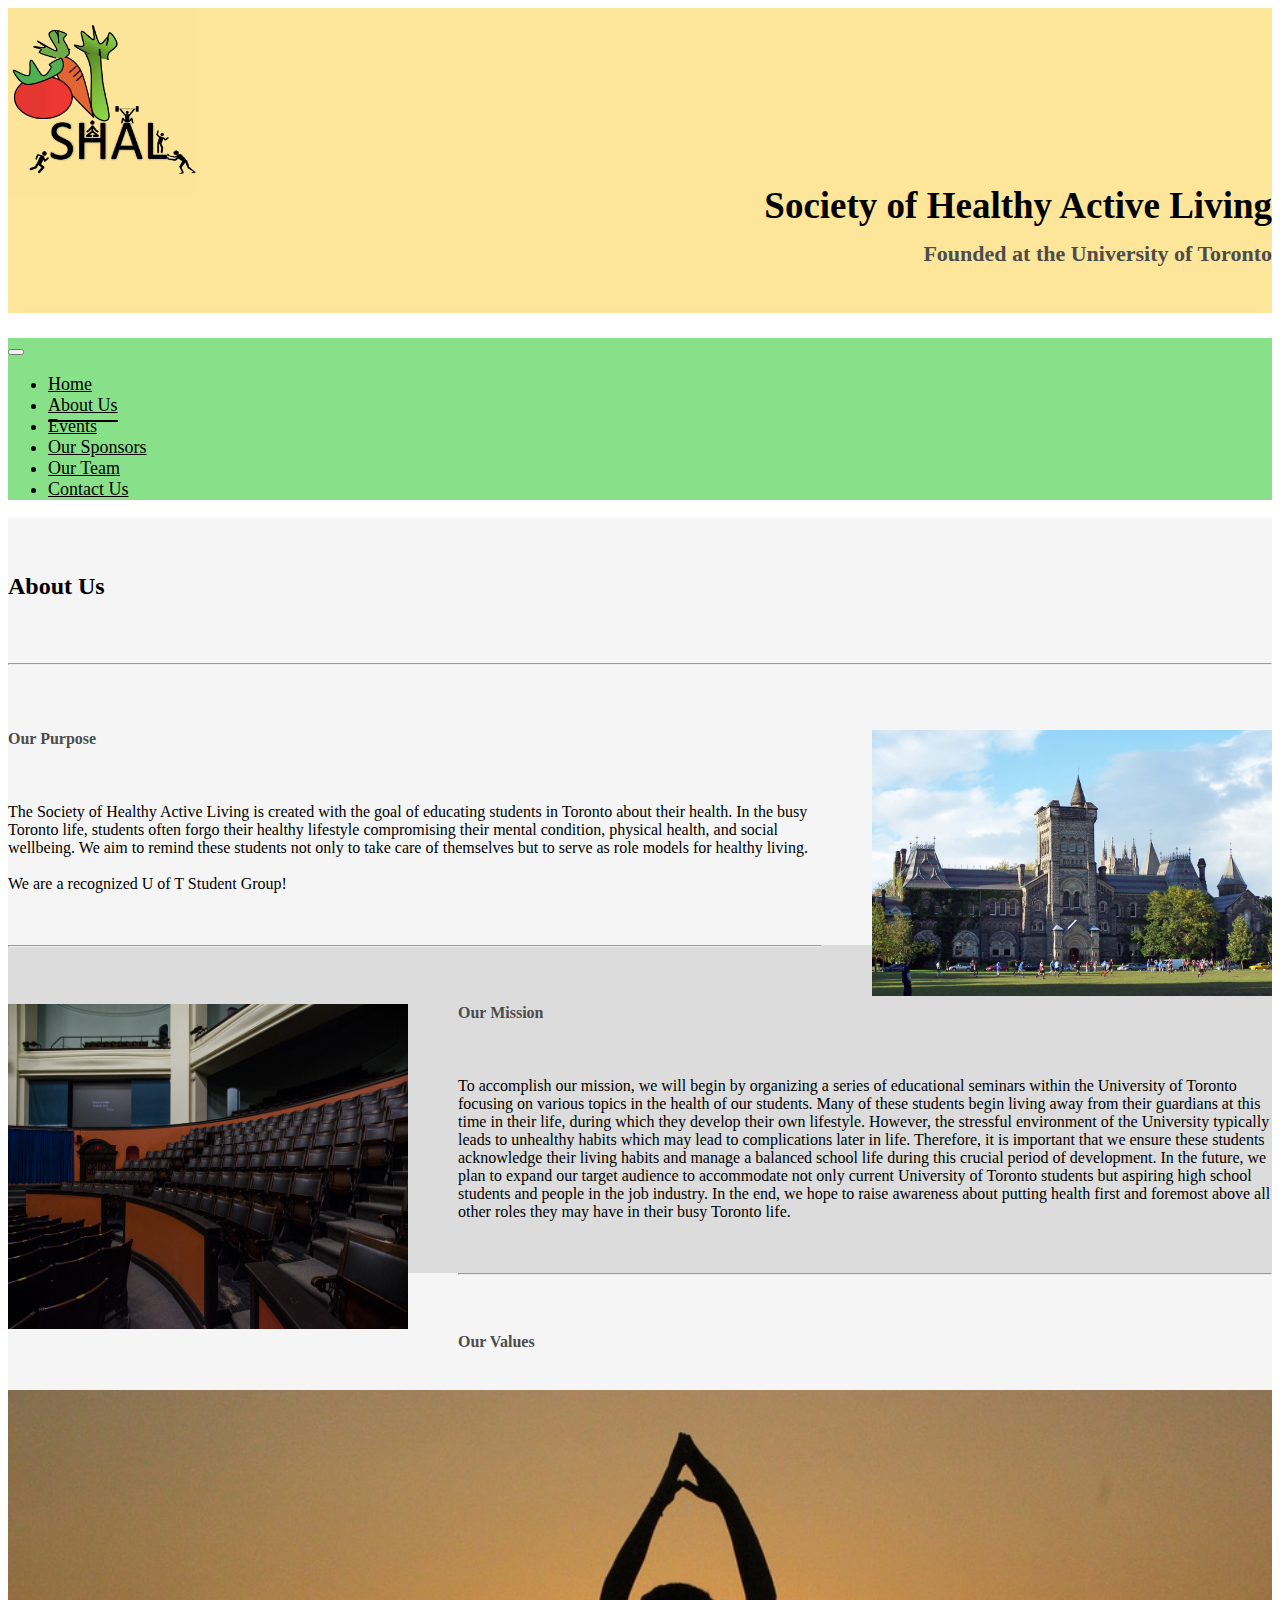
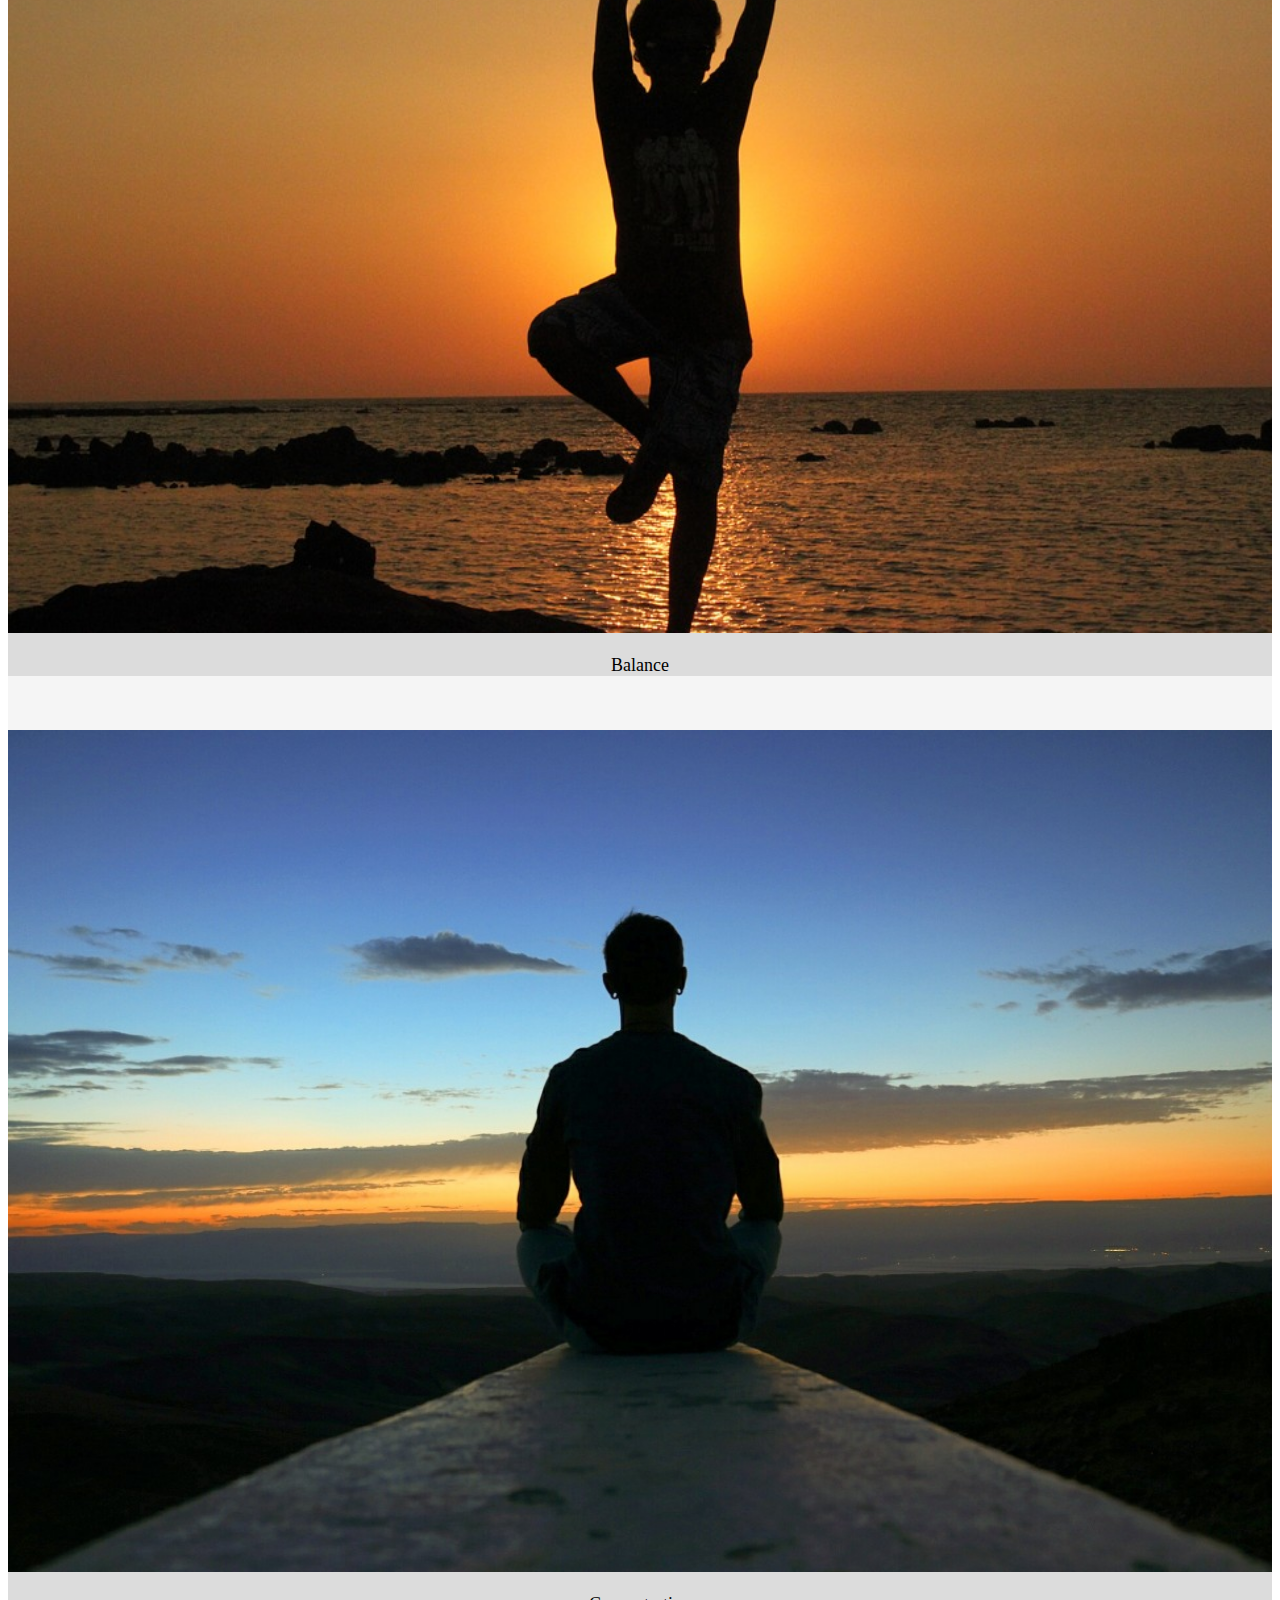
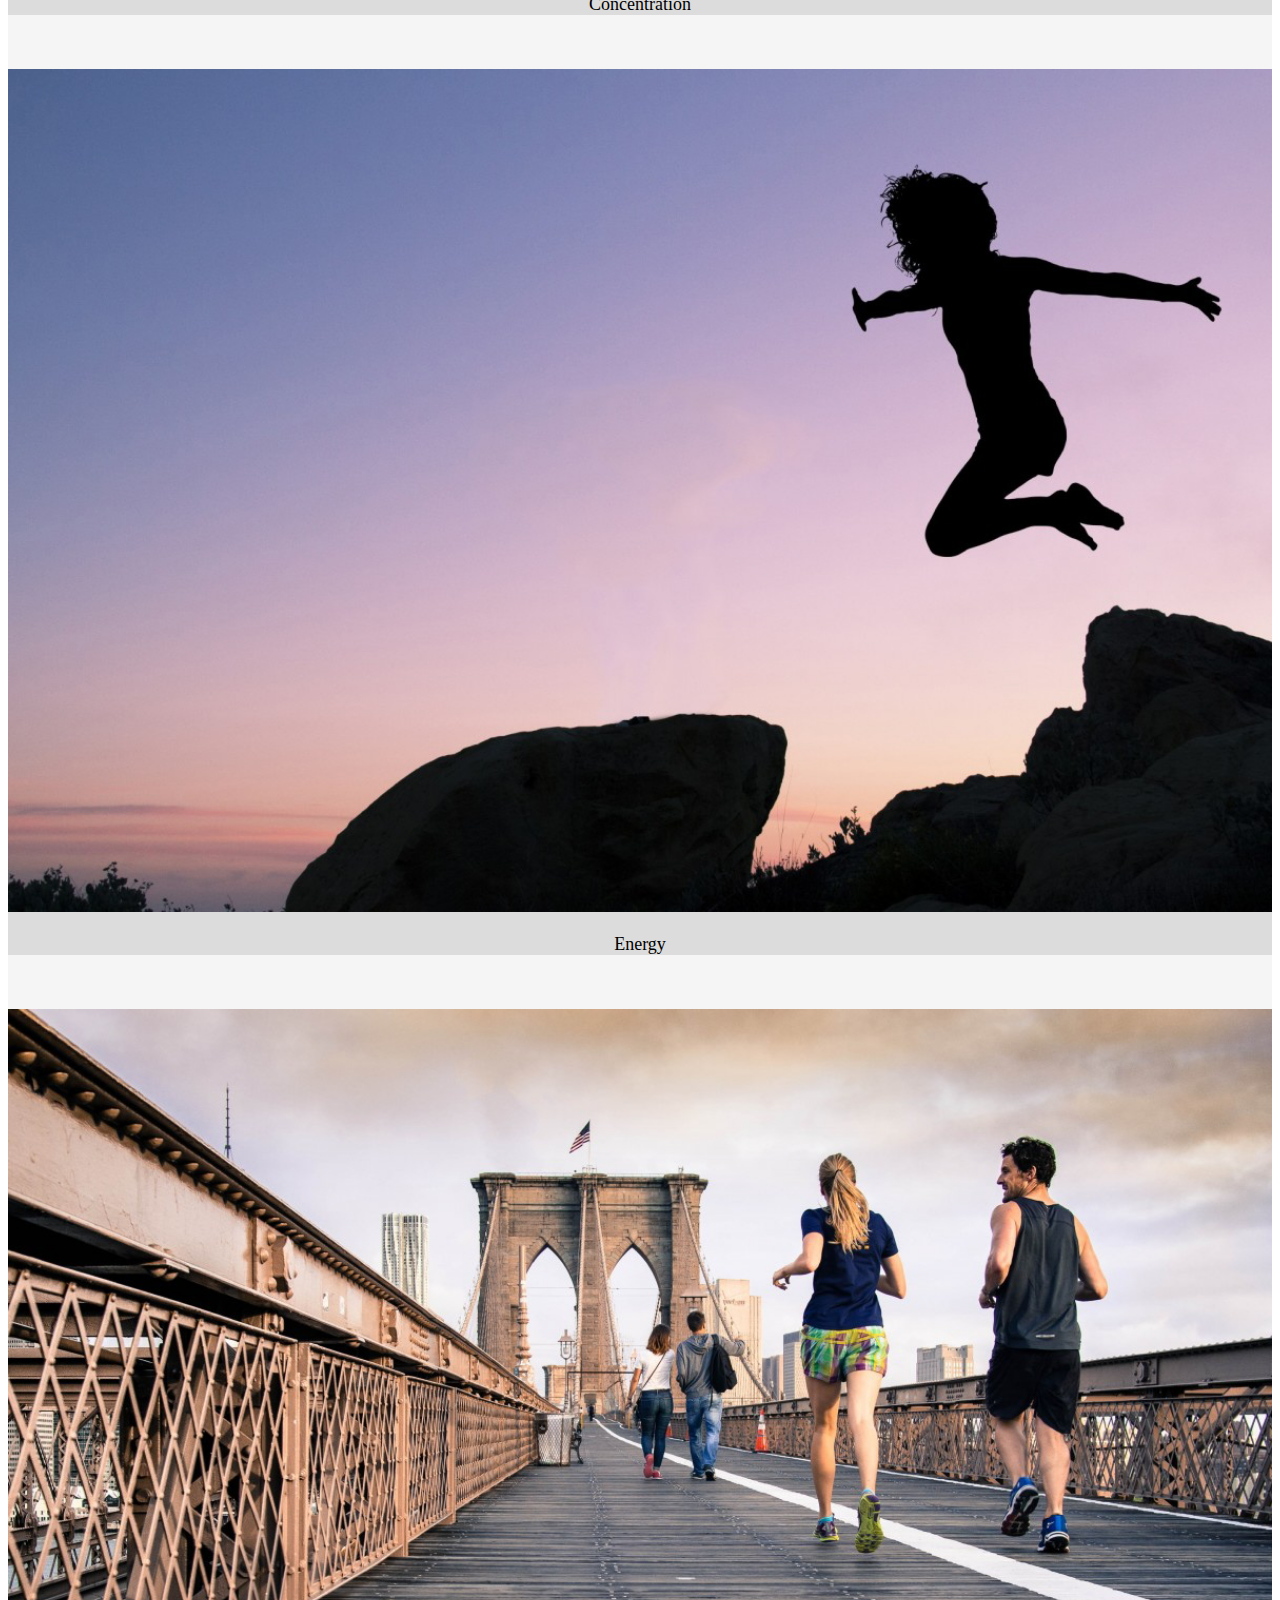
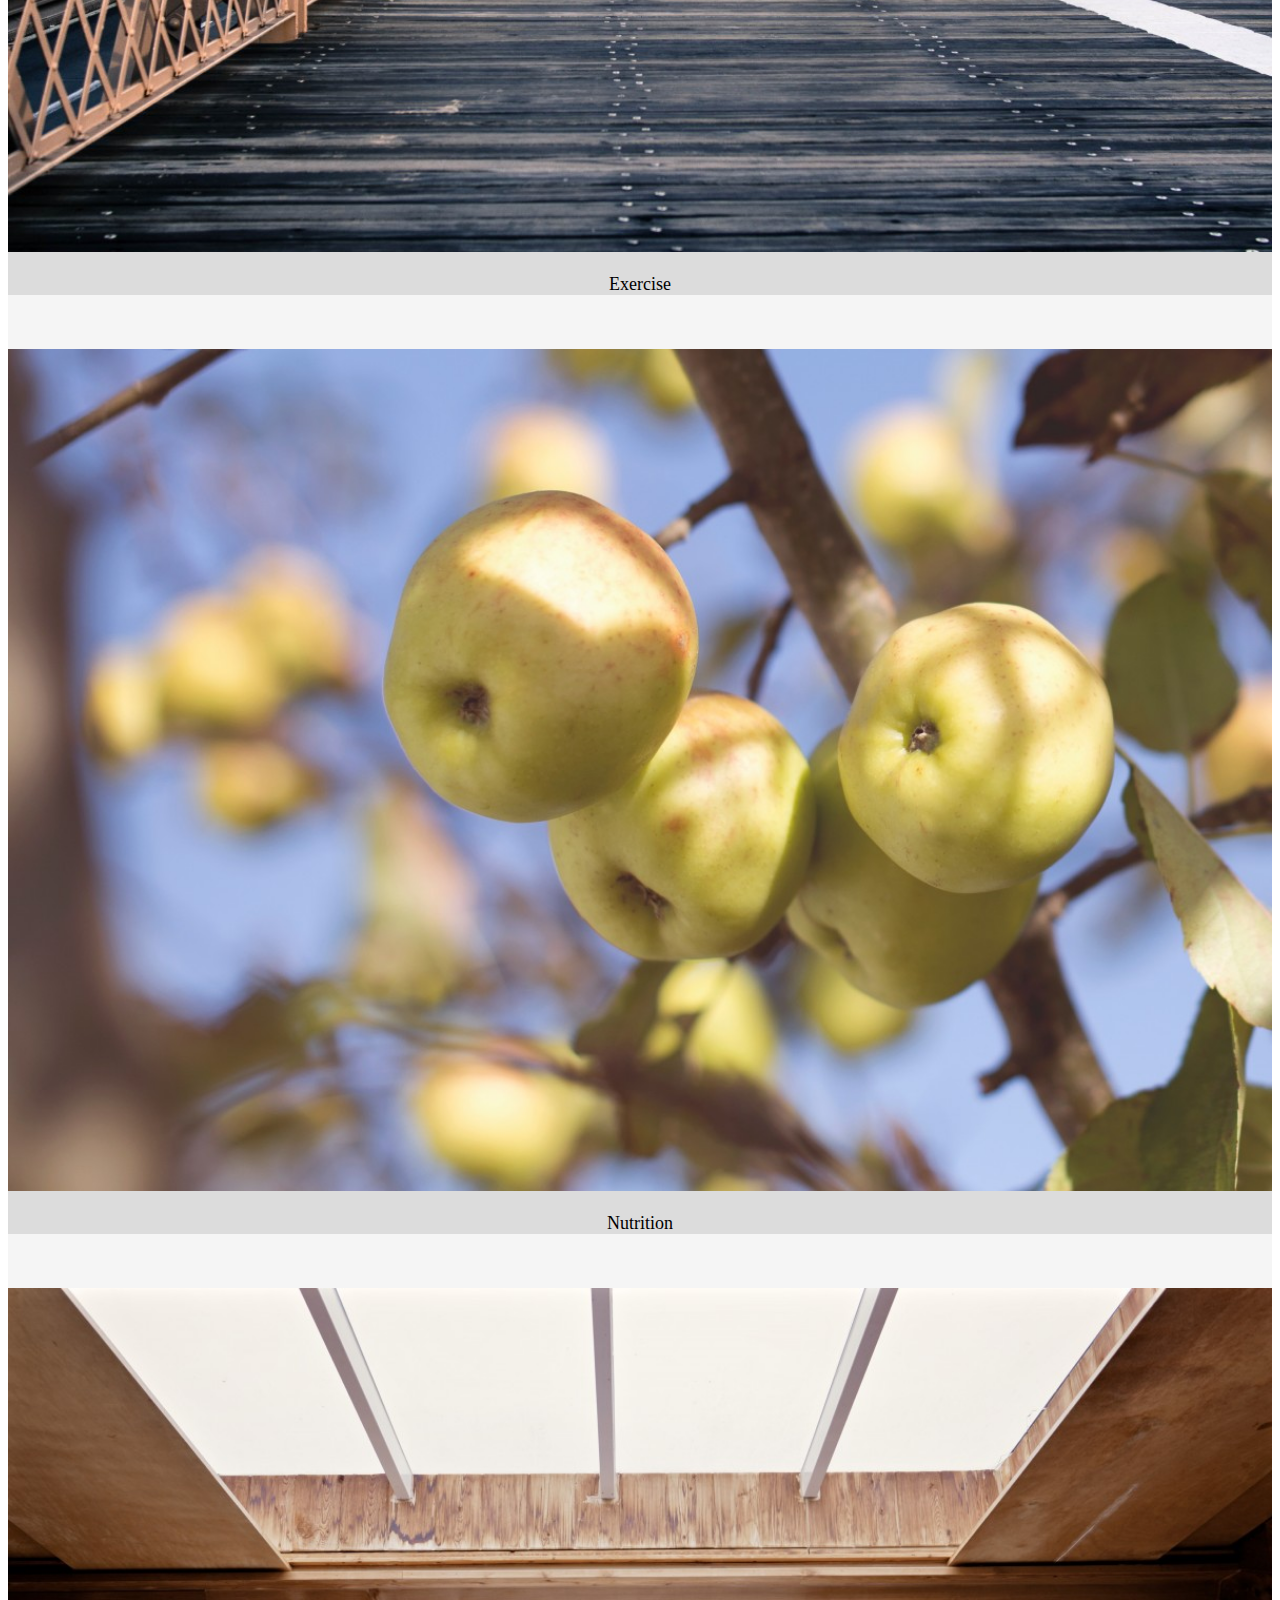
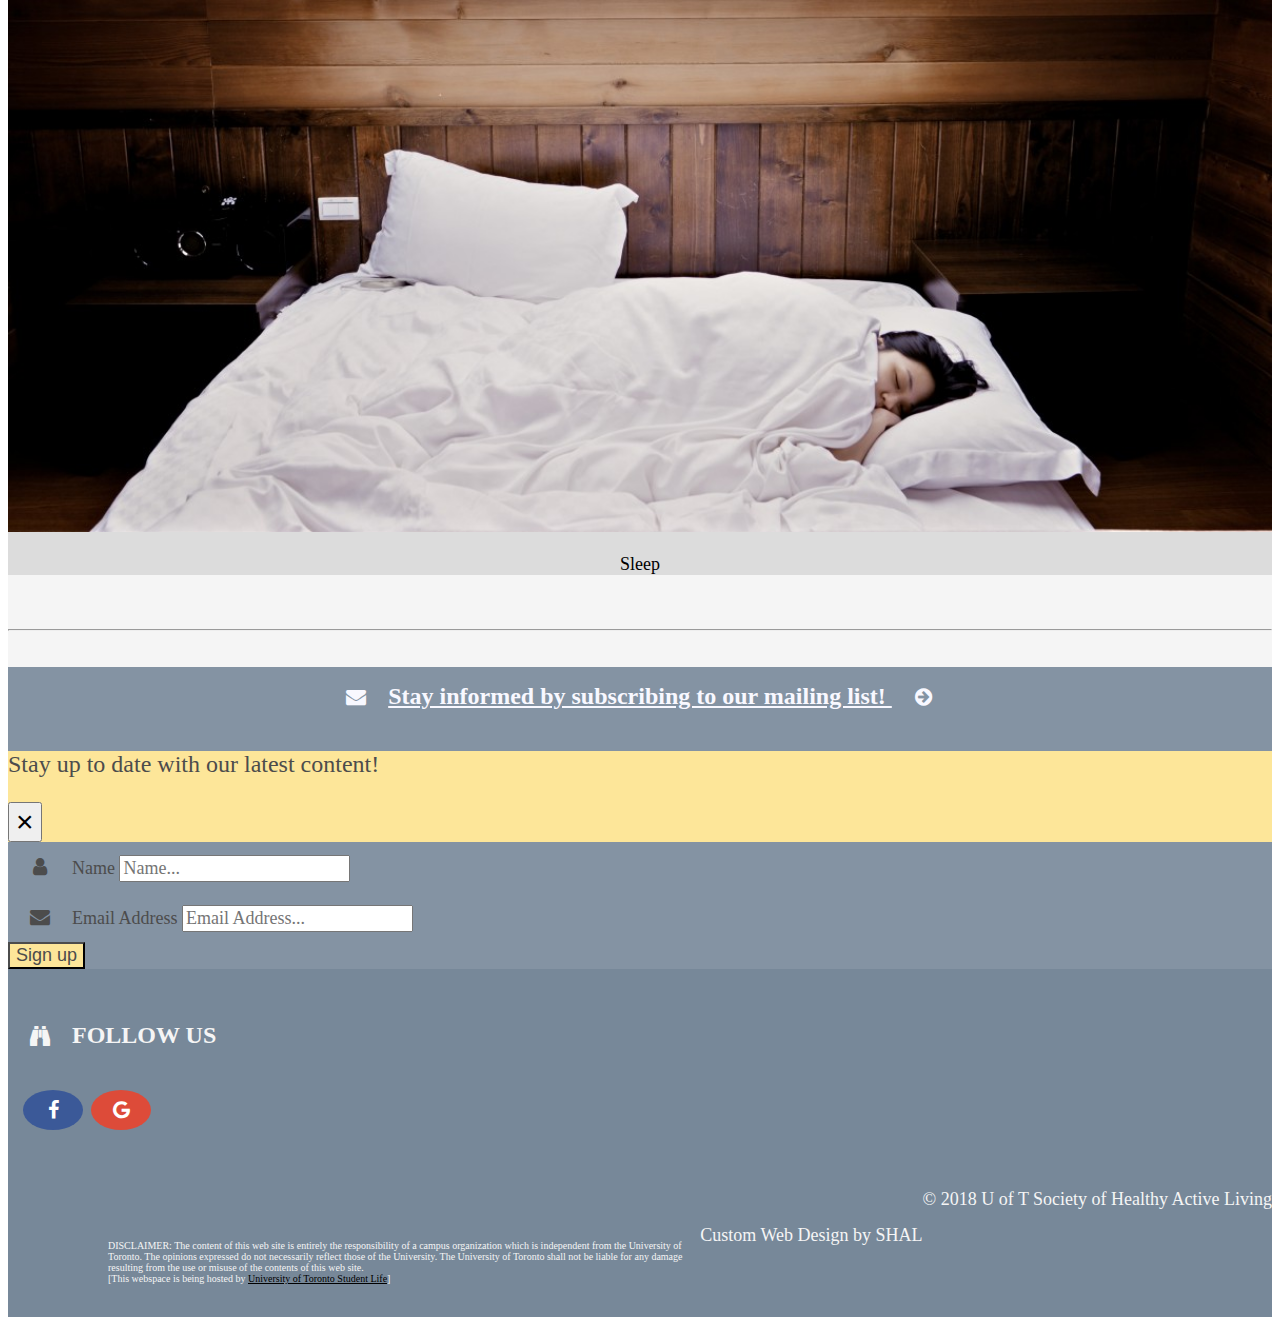
==== aboutus.html @ 58f1024f "Started about us page" ====
<!doctype html>
<html lang="en">
    <head>
    <!-- Required meta tags -->
    <meta charset="utf-8">
    <meta name="viewport" content="width=device-width, initial-scale=1, shrink-to-fit=no">

    <!-- Bootstrap CSS -->
    <link rel="stylesheet" href="https://stackpath.bootstrapcdn.com/bootstrap/4.1.1/css/bootstrap.min.css" integrity="sha384-WskhaSGFgHYWDcbwN70/dfYBj47jz9qbsMId/iRN3ewGhXQFZCSftd1LZCfmhktB" crossorigin="anonymous">
        
    <!-- W3Schools CSS -->
    <link rel="stylesheet" href="https://cdnjs.cloudflare.com/ajax/libs/font-awesome/4.7.0/css/font-awesome.min.css">
        
    <!-- Custom CSS -->
    <link href="index.css" rel="stylesheet">
    <link href="index-mobile.css" rel="stylesheet">
    <link href="footer.css" rel="stylesheet">
    <link href="footer-mobile.css" rel="stylesheet">
    <link href="aboutus.css" rel="stylesheet">
    <link href="aboutus-mobile.css" rel="stylesheet">

    <title>About Us - SHAL</title>
    <link rel="icon" href="logo.png">
    </head>
    
    <header>
        <div class="peach-background">     
            <div class="container">
                <div class="row">
                    <div class="col-sm-5">
                        <img class="logo" src="logo.png" alt="logo did not load">
                    </div>
                    <div class="col-sm-7">
                        <h1 class="title">Society of Healthy Active Living<br>
                            <span class="subtitle">Founded at the University of Toronto</span>
                        </h1>
                    </div>
                </div>
            </div>
        </div>
            
        <div class="green-background"> 
            <div class="container">
                <nav class="navbar navbar-expand-lg navbar-light">
                    <a class="navbar-brand" href="index.html"></a>
                    <button class="navbar-toggler" type="button" data-toggle="collapse" data-target="#navbarNavDropdown" aria-controls="navbarNavDropdown" aria-expanded="false" aria-label="Toggle navigation">
                        <span class="navbar-toggler-icon"></span>
                    </button>

                    <div class="collapse navbar-collapse" id="navbarNavDropdown">
                        <ul class="navbar-nav nav-fill w-100" id="nav-font-family">
                            <li class="nav-item">
                                <a class="nav-link" id="nav-color" href="index.html">Home</a>
                            </li>
                            <li class="nav-item active">
                                <a class="nav-link" id="nav-color" href="aboutus.html"><span class="sr-only">(current)</span>About Us</a>
                            </li>
                            <li class="nav-item">
                                <a class="nav-link" id="nav-color" href="#">Events</a>
                            </li>
                            <li class="nav-item">
                                <a class="nav-link" id="nav-color" href="sponsors.html">Our Sponsors</a>
                            </li>
                            <li class="nav-item">
                                <a class="nav-link" id="nav-color" href="team.html">Our Team</a>
                            </li>
                            <li class="nav-item">
                                <a class="nav-link" id="nav-color" href="contactus.html">Contact Us</a>
                            </li>
                        </ul>
                    </div>
                </nav>
            </div>
        </div> 
    </header>
    
    <body>
        <div class="white-background">
            <div class="container">
                <br><br>
                <h2 class="page-title">About Us</h2>
                <br>
                <hr class="section-separator">
                <br>
                <div class="row">
                    <div class="col-sm">
                        <img class="frontcampus-photo" src="aboutus/frontcampus.jpg">
                        <h4 class="page-subtitle">Our Purpose</h4>
                        <br>
                        <p class="paragraph">
                            The Society of Healthy Active Living is created with the goal of educating students in Toronto about their health. In the busy Toronto life, students often forgo their healthy lifestyle compromising their mental condition, physical health, and social wellbeing. We aim to remind these students not only to take care of themselves but to serve as role models for healthy living.
                            <br><br>
                            We are a recognized U of T Student Group!
                        </p>
                    </div>
                </div>
                
                <br><br>
            </div>
        </div>
        
        <div class="silver-background">
            <div class="container">
                <hr class="paragraph-separator">
                <br><br>
                <div class="row">
                    <div class="col-sm">
                        <img class="academicseminar-photo" src="aboutus/academicseminar.jpg">
                        <h4 class="page-subtitle">Our Mission</h4>
                        <br>
                        <p class="paragraph">
                            To accomplish our mission, we will begin by organizing a series of educational seminars within the University of Toronto focusing on various topics in the health of our students. Many of these students begin living away from their guardians at this time in their life, during which they develop their own lifestyle. However, the stressful environment of the University typically leads to unhealthy habits which may lead to complications later in life. Therefore, it is important that we ensure these students acknowledge their living habits and manage a balanced school life during this crucial period of development. In the future, we plan to expand our target audience to accommodate not only current University of Toronto students but aspiring high school students and people in the job industry. In the end, we hope to raise awareness about putting health first and foremost above all other roles they may have in their busy Toronto life.
                        </p>
                    </div>
                </div>
                
                <br><br>
            </div>
        </div>
        
        <div class="white-background">
            <div class="container">
                <hr class="paragraph-separator">
                <br><br>
                <h4 class="page-subtitle">Our Values</h4>
                <br>
                <div class="center-content">
                    <div class="row">
                        <div class="col-sm">
                            <div class="card">
                                <img class="values-photo" src="aboutus/balance.jpg">
                                <div class="card-body">
                                    <p class="card-title">Balance</p>
                                </div>
                            </div>
                            <br><br>
                        </div>
                        
                        <div class="col-sm">
                            <div class="card">
                                <img class="values-photo" src="aboutus/concentration.jpg">
                                <div class="card-body">
                                    <p class="card-title">Concentration</p>
                                </div>
                            </div>
                            <br><br>
                        </div>
                        
                        <div class="col-sm">
                            <div class="card">
                                <img class="values-photo" src="aboutus/energy.jpg">
                                <div class="card-body">
                                    <p class="card-title">Energy</p>
                                </div>
                            </div>
                            <br><br>
                        </div>
                    </div>
                    
                    <div class="row">
                        <div class="col-sm">
                            <div class="card">
                                <img class="values-photo" src="aboutus/exercise.jpg">
                                <div class="card-body">
                                    <p class="card-title">Exercise</p>
                                </div>
                            </div>
                            <br><br>
                        </div>
                        
                        <div class="col-sm">
                            <div class="card">
                                <img class="values-photo" src="aboutus/nutrition.jpg">
                                <div class="card-body">
                                    <p class="card-title">Nutrition</p>
                                </div>
                            </div>
                            <br><br>
                        </div>
                        
                        <div class="col-sm">
                            <div class="card">
                                <img class="values-photo" src="aboutus/sleep.jpg">
                                <div class="card-body">
                                    <p class="card-title">Sleep</p>
                                </div>
                            </div>
                            <br><br>
                        </div>
                    </div>
                </div>
                
                <hr class="paragraph-separator">
                <br><br>
            </div>
        </div>
        
        <div class="subscribe-background">
            <p class="subscribe-title">
                <a href="#" style="color: ghostwhite;" data-toggle="modal" data-target="#modal">
                    <i class="fa fa-envelope"></i>Stay informed by subscribing to our mailing list!    
                    <i class="fa fa-arrow-circle-right"></i>
                </a>
            </p>
            <!-- Modal -->
            <div class="modal fade" id="modal" tabindex="-1" role="dialog" aria-labelledby="modalLabel" aria-hidden="true">
                <div class="modal-dialog modal-sm" role="document">
                    <div class="modal-content" id="subscribe-modal-content">
                        <div class="modal-header" id="subscribe-modal-header">
                            <p class="modal-title" id="subscribe-modal-label">Stay up to date with our latest content!</p>
                            <button type="button" class="close" data-dismiss="modal" aria-label="Close">
                                <span aria-hidden="true">&times;</span>
                            </button>
                        </div>
                        <form class="form" method="POST" action="https://formspree.io/contacts.shal@gmail.com">
                            <div class="modal-body">
                                <div class="container">
                                    <div class="form-group">
                                        <i class="fa fa-user"></i>Name
                                        <input type="text" id="subscribe-modal-input" class="form-control" name="Name" placeholder="Name..." required>
                                    </div>
                                    <div class="form-group">
                                        <i class="fa fa-envelope"></i>Email Address
                                        <input type="email" id="subscribe-modal-input" class="form-control" name="Email" placeholder="Email Address..." required>
                                    </div>
                                </div>
                            </div>
                            <div class="modal-footer">
                                <button type="submit" class="btn" id="subscribe-button">Sign up</button>
                            </div>
                        </form>
                    </div>
                </div>
            </div>
        </div>
        <div class="footer">
            <div class="container">
                <div class="row">
                    <div class="col-sm-5">
                        <br>
                        <p class="socialmedia-title"><i class="fa fa-binoculars"></i>FOLLOW US</p>
                        <a href="https://www.facebook.com/SHALUofT/" class="fa fa-facebook" target="_blank"></a>
                        <a href="mailto:contacts.shal@gmail.com" class="fa fa-google"></a>
                        <br>
                    </div>
                    <div class="col-sm-7">
                        <br><br>
                        <p class="copyright-title">© 2018 U of T Society of Healthy Active Living</p>
                        <br><br>
                        <p class="copyright-title">Custom Web Design by SHAL</p>
                    </div>
                </div>
            </div>
            <br>
            <!-- U of T Student Group Disclaimer -->
            <div class="container">
                <div class="disclaimer">
                    <div class="disclaimer-paragraph">
                        DISCLAIMER: The content of this web site is entirely the responsibility of a campus organization which is independent from the University of Toronto. The opinions expressed do not necessarily reflect those of the University. The University of Toronto shall not be liable for any damage resulting from the use or misuse of the contents of this web site.
                        <br>
                        [This webspace is being hosted by <a class="disclaimer-link" href="http://studentlife.utoronto.ca/cld/groups-faq" target="_blank">University of Toronto Student Life</a>]
                    </div>
                </div>
                <!-- End of Disclaimer -->
                <br>
            </div>
        </div>
        
        <!-- Optional JavaScript -->
        <!-- jQuery first, then Popper.js, then Bootstrap JS -->
        <script src="https://code.jquery.com/jquery-3.3.1.slim.min.js" integrity="sha384-q8i/X+965DzO0rT7abK41JStQIAqVgRVzpbzo5smXKp4YfRvH+8abtTE1Pi6jizo" crossorigin="anonymous"></script>
        <script src="https://cdnjs.cloudflare.com/ajax/libs/popper.js/1.14.3/umd/popper.min.js" integrity="sha384-ZMP7rVo3mIykV+2+9J3UJ46jBk0WLaUAdn689aCwoqbBJiSnjAK/l8WvCWPIPm49" crossorigin="anonymous"></script>
        <script src="https://stackpath.bootstrapcdn.com/bootstrap/4.1.1/js/bootstrap.min.js" integrity="sha384-smHYKdLADwkXOn1EmN1qk/HfnUcbVRZyYmZ4qpPea6sjB/pTJ0euyQp0Mk8ck+5T" crossorigin="anonymous"></script>
        
    </body>
    
</html>
---- index.css ----
/* Top */
.logo{
    width: 190px;
    height: 190px;
}

.title{
    font-family: Georgia, serif;
    font-weight: bold;
    text-align: right;
    color: black;
    position: relative;
    top: 50%;
    transform: translateY(-50%);
    font-size: 37px;
}

.subtitle{
    color: #4c4c4c;
    font-size: 22px;
}
/* End of Top */


/* Navigation Bar */
.navbar-nav > li > a {
    padding-top: 5px !important;
    padding-bottom: 5px !important;
}

nav a:hover{
	transition: font-size 1s;
	font-size: 1.1em;
}

#nav-font-family{
    font-family: Georgia, serif;
    font-size: 18px;
}

#nav-color{
    color: black;
}

.active a {
	border-bottom: solid;
    border-width: 2px;
}
/* End of Navigation Bar */


/* Background colors */
.peach-background{
    background-color: #FDE699;
}

.green-background{
    background-color: #88e188;
}

.silver-background{
    background-color: #dcdcdc;
}

.white-background{
    background-color: whitesmoke;
}
/* End of background colors */


/* Slideshow */
.carousel-slideshow{
    height: 475px;
}

#slideshow-photo{
    height: 475px;
}

.carousel-control-prev-icon,
.carousel-control-next-icon {
    height: 75px;
    width: 75px;
    background-size: 100%, 100%;
    border-radius: 50%;
    border: 2px solid white;
    background-color: black;
    opacity: 0.7;
    background-image: none;
}

.carousel-control-next-icon:after
{
    content: '>';
    font-size: 40px;
    color: white;
}

.carousel-control-prev-icon:after {
    content: '<';
    font-size: 40px;
    color: white;
}

.carousel-indicators li {
    border-radius: 15px;
    width: 20px;
    height: 20px;
    border: 2px solid black;
    background-color: #dcdcdc;
}

.carousel-indicators .active{
    border: 2px solid black;
    background-color: #FDE699;
}
/* End of slideshow */


/* Content */
.header{
    color: black;
    font-family: Georgia, serif;
}

#card-header-background{
    background-color: #88e188;
    border-color: black;
    border-width: 2px;
}

#fb-page{
    width: 100%;
}

.seminar-poster{
    width: 100%;
}

/* Get Involved Form */
#form-font{
    font-family: Georgia, serif;
    font-size: 16px;
    color: black;
}

#form-input{
    font-family: Georgia, serif;
    font-size: 16px;
}

#form-submit-button{
    font-family: Georgia, serif;
    font-size: 16px;
    float: right;
}
/* End of Form */

.paragraph{
    font-family: Georgia, serif;
    font-size: 16px;
    color: black;
}

.month{
    color: #FDE699;
    text-shadow: 1px 1px 2px black, 0 0 25px black, 0 0 5px black;
    font-family: Georgia, serif;
    font-size: 20px;
    margin: 0px;
}

.date{
    color: #FDE699;
    text-shadow: 1px 1px 2px black, 0 0 25px black, 0 0 5px black;
    font-family: Georgia, serif;
    font-size: 28px;
    margin: 0px;
}
/* End of content */


/* Sponsors */
.divider{
    background-color: black;
    border-width: 2px;
    margin-bottom: 1px;
}

.portrait{
    border-style: ridge;
    border-color: #FDE699;
    border-width: 10px;
    border-radius: 20px;
    box-shadow: 10px 10px 5px grey;
}

.sponsor{
    font-family: Georgia, serif;
    text-align: center;
    color: #FDE699;
    padding-left: 10px;
    padding-right: 10px;
    text-shadow: 1px 1px 2px black, 0 0 25px black, 0 0 5px black;
}
/* End of sponsors */
---- index-mobile.css ----
/* Remove title in mobile screens */
@media (max-width: 575px){ 
    .logo{
        width: 160px;
        height: 160px;
    }
    .title{
        display: none;
    }
    
    .subtitle{
        display: none;
    }
}


/* Control height of cards */
@media (min-width: 768px){ 
    #col-height{
        height: 525px;
    }
}


/* SLIDESHOW MEDIA QUERIES */
@media (max-width: 374.98px) {
    /* Slideshow */
    #carousel-slideshow{
        height: 160px;
    }

    #slideshow-photo{
        height: 160px;
    }
}

@media (min-width: 375px) and (max-width: 575.98px) {
    /* Slideshow */
    #carousel-slideshow{
        height: 200px;
    }

    #slideshow-photo{
        height: 200px;
    }
}


@media (max-width: 575.98px) {
    /* Slideshow circle indicators */
    .carousel-indicators li {
        border-radius: 10px;
        width: 10px;
        height: 10px;
        border: 2px solid black;
        background-color: #dcdcdc;
    }
}


@media (min-width: 576px) and (max-width: 767.98px) {
    /* Slideshow */
    #carousel-slideshow{
        height: 275px;
    }

    #slideshow-photo{
        height: 275px;
    }
}
    
@media (min-width: 768px) and (max-width: 991.98px) {
    /* Slideshow */
    #carousel-slideshow{
        height: 325px;
    }

    #slideshow-photo{
        height: 325px;
    }
}

@media (max-width: 992px){
    /* Slideshow arrows */
    .carousel-control-prev-icon,
    .carousel-control-next-icon {
        height: 55px;
        width: 55px;
    }

    .carousel-control-next-icon:after{
        font-size: 30px;
    }

    .carousel-control-prev-icon:after {
        font-size: 30px;
    }
}

@media (min-width: 992px) and (max-width: 1199.98px) {
    /* Slideshow */
    #carousel-slideshow{
        height: 375px;
    }

    #slideshow-photo{
        height: 375px
    }
}
/* END OF SLIDESHOW */
---- footer.css ----
.footer{
    background-color: lightslategray;
}

/* SUBSCRIBE SECTION */
.subscribe-background{
    background-color: #8493a3;
}

.subscribe-title{
    color: white;
    font-family: Georgia, serif;
    font-size: 24px;
    font-weight: bold;
    text-align: center;
    margin: 0px;
    padding: 5px;
}

/* MODAL */
.close{
    font-size: 30px;
}

#subscribe-modal-header{
    background-color: #FDE699;
    border-color: #4c4c4c;
    border-width: 2px;
}

#subscribe-modal-input{
    font-family: Georgia, serif;
    font-size: 18px;
}

#subscribe-modal-content{
    font-family: Georgia, serif;
    font-size: 18px;
    color: #4c4c4c;
}

#subscribe-modal-label{
    font-size: 24px;
}

#subscribe-button{
    font-size: 18px;
    color: #4c4c4c;
    background-color: #FDE699;
    border-color: #4c4c4c;
    border-width: 2px;
}
/* END OF MODAL */
/* END OF SUBSCRIBE SECTION */

/* LEFT COLUMN */
/* "CONNECT WITH US */
.socialmedia-title{
    color: whitesmoke;
    font-family: Georgia, serif;
    font-size: 24px;
    font-weight: bold;
}

/* RIGHT COLUMN */
/* COPYRIGHT */
.copyright-title{
    color: whitesmoke;
    font-family: Georgia, serif;
    font-size: 18px;
    float: right;
}

/* Social Media Icons */
.fa {
    padding: 10px;
    font-size: 20px;
    width: 40px;
    text-align: center;
    text-decoration: none;
    margin: 5px 2px;
    border-radius: 50%;
}

.fa:hover {
    opacity: 0.7;
}


/* Facebook */
.fa-facebook {
    background: #3B5998;
    color: white;
    margin-left: 15px;
}

/* Gmail */
.fa-google {
    background: #dd4b39;
    color: white;
}
/* END OF LEFT COLUMN */


/* DISCLAIMER */
.disclaimer{
    padding-left: 100px;
    padding-right: 100px;
    font-family: Georgia, serif;
}

/* Paragraph */
.disclaimer-paragraph{
    color: whitesmoke;
    font-size: 10px;
    display: block;
    margin: 15px auto;
}

/* Link to Ulife website */
.disclaimer-link{
    font-size: 10px;
    color: black;
    text-decoration: underline;
}
/* END OF DISCLAIMER */
---- footer-mobile.css ----
/* Shift footer content to left in mobile screens */
@media (max-width: 575px){ 
    .copyright-title{
        float: left;
    }
}

/* Disclaimer container */
@media (max-width: 768px){ 
    .disclaimer{
        padding-left: 25px;
        padding-right: 25px;
    }
}
---- aboutus.css ----
.page-title{
    font-family: Georgia, serif;
    font-weight: bold;
    color: black;
}

.page-subtitle{
    font-family: Georgia, serif;
    font-weight: bold;
    color: #4c4c4c;
}

.section-separator{
    margin-top: 25px;
    margin-bottom: 25px;
}

.paragraph-separator{
    margin: 0px;
}

.paragraph{
    font-family: Georgia, serif;
    font-size: 16px;
    color: black;
}

.frontcampus-photo{
    width: 400px;
    margin-left: 50px;
    margin-bottom: 10px;
    float: right;
    display: inline-block;
}

.academicseminar-photo{
    width: 400px;
    height: 325px;
    margin-right: 50px;
    margin-bottom: 10px;
    float: left;
    display: inline-block;
}

/* OUR VALUES */
.center-content{
    text-align: center;
}

.values-photo{
    width: 100%;
}

.card{
    background-color: #dcdcdc;
}

.card-title{
    font-family: Georgia, serif;
    color: black;
    font-size: 18px;
}
---- aboutus-mobile.css ----
@media (max-width: 768px){
    /* Make image size smaller only */
    .frontcampus-photo{
        width: 300px;
        margin-bottom: 25px;
    }
    
    /* Pull text below image */
    .academicseminar-photo{
        float: none;
        margin-right: 0px;
        margin-bottom: 50px;
    }
}


@media (max-width: 500px){
    /* Pull text below image */
    .frontcampus-photo{
        width: 350px;
        float: none;
        margin-left: 0px;
        margin-bottom: 50px;
    }
    
    /* Make image size smaller only */
    .academicseminar-photo{
        width: 350px;
        height: 275px;
    }
}

@media (max-width: 400px){
    .frontcampus-photo{
        width: 275px;
        
    }
    
    .academicseminar-photo{
        width: 275px;
        height: 200px;
    }
}

/* Making image smaller for smallest possible screen */
@media (max-width: 325px){
    .frontcampus-photo{
        width: 225px;
    }
    
    .academicseminar-photo{
        width: 225px;
        height: 150px;
    }
}
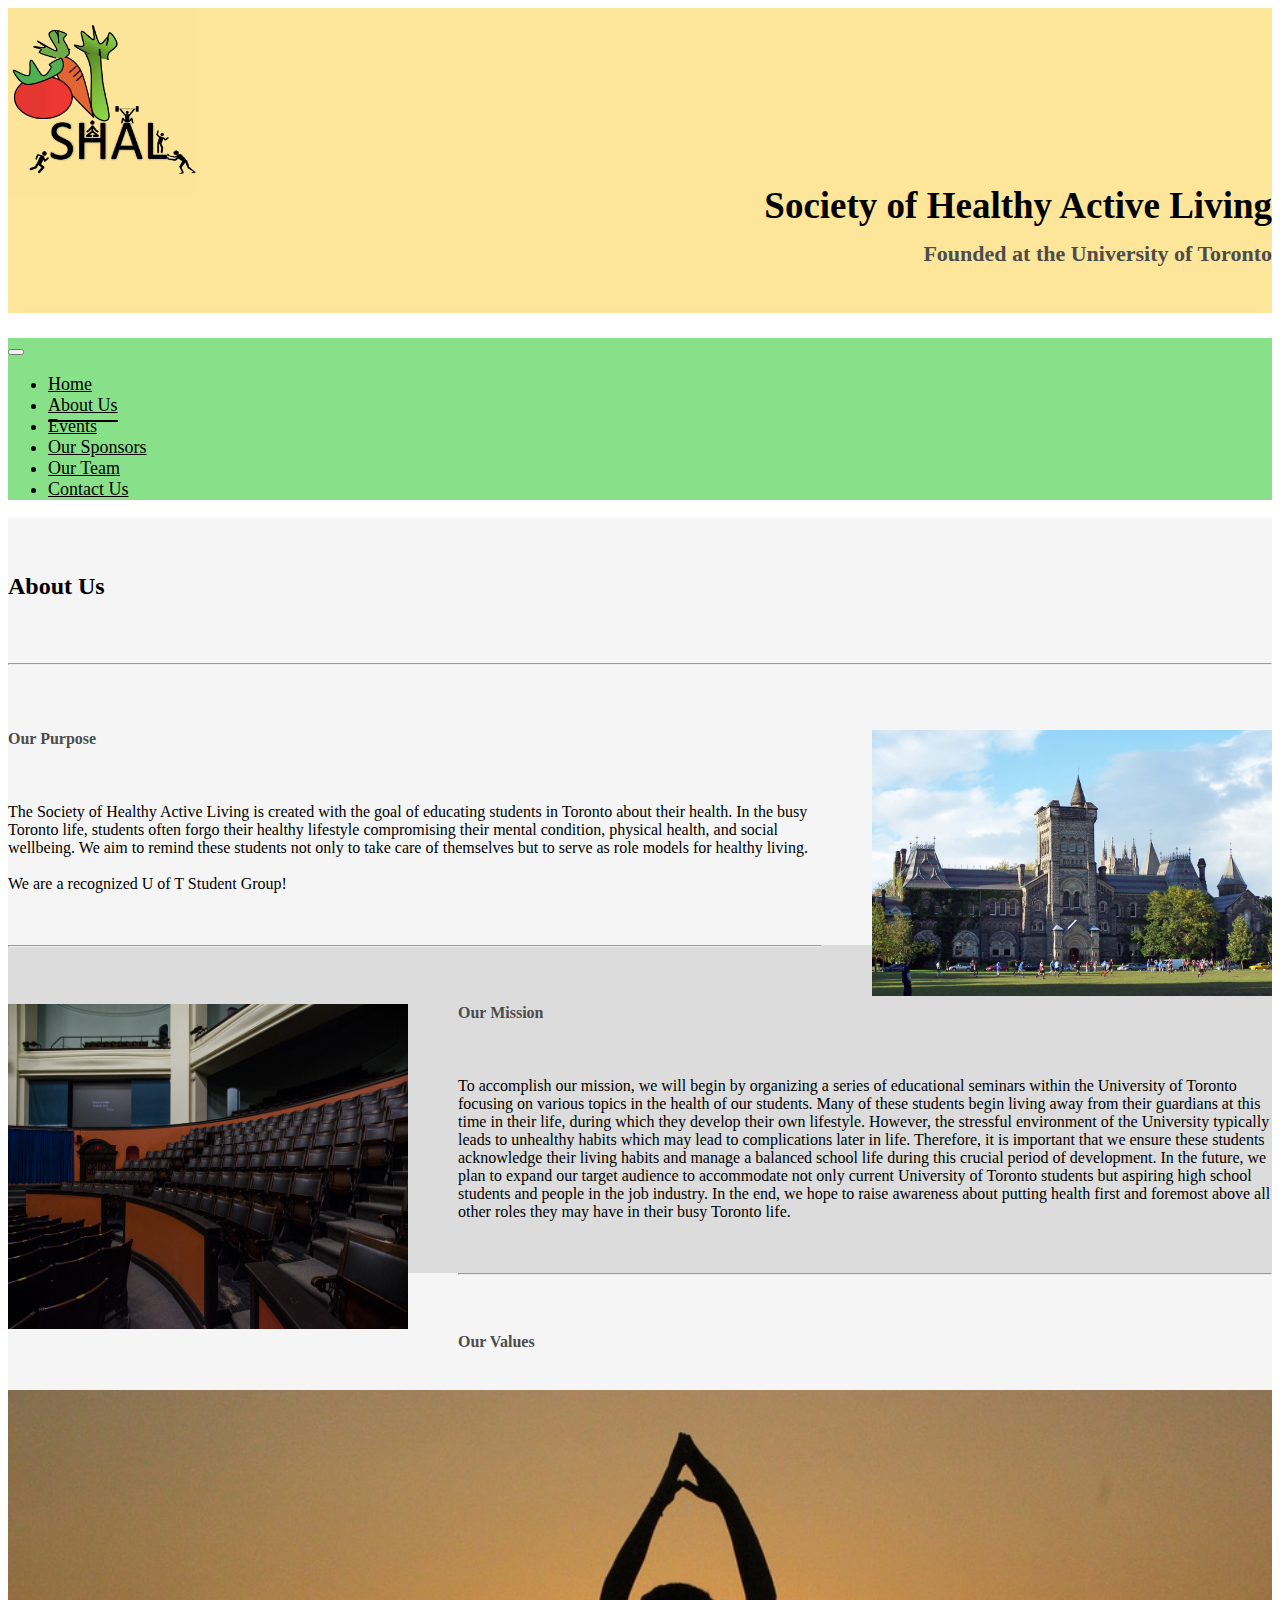
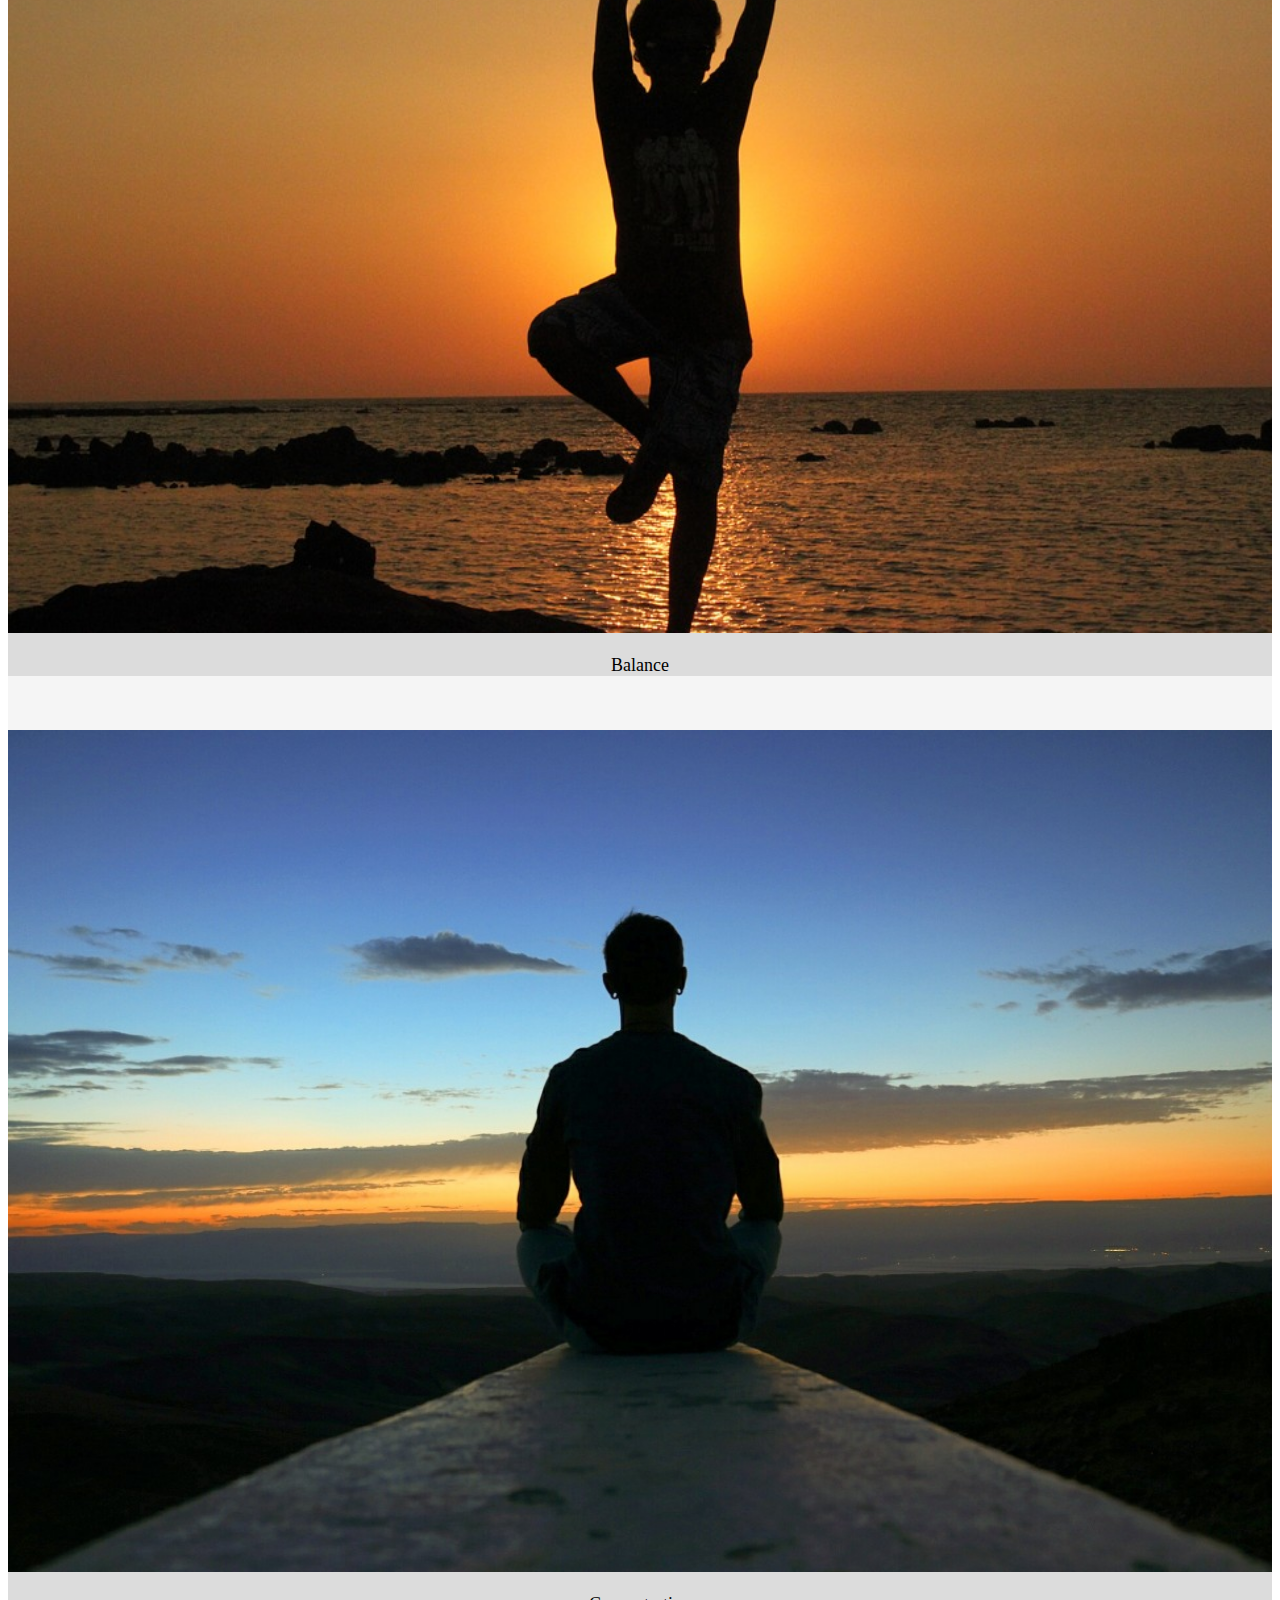
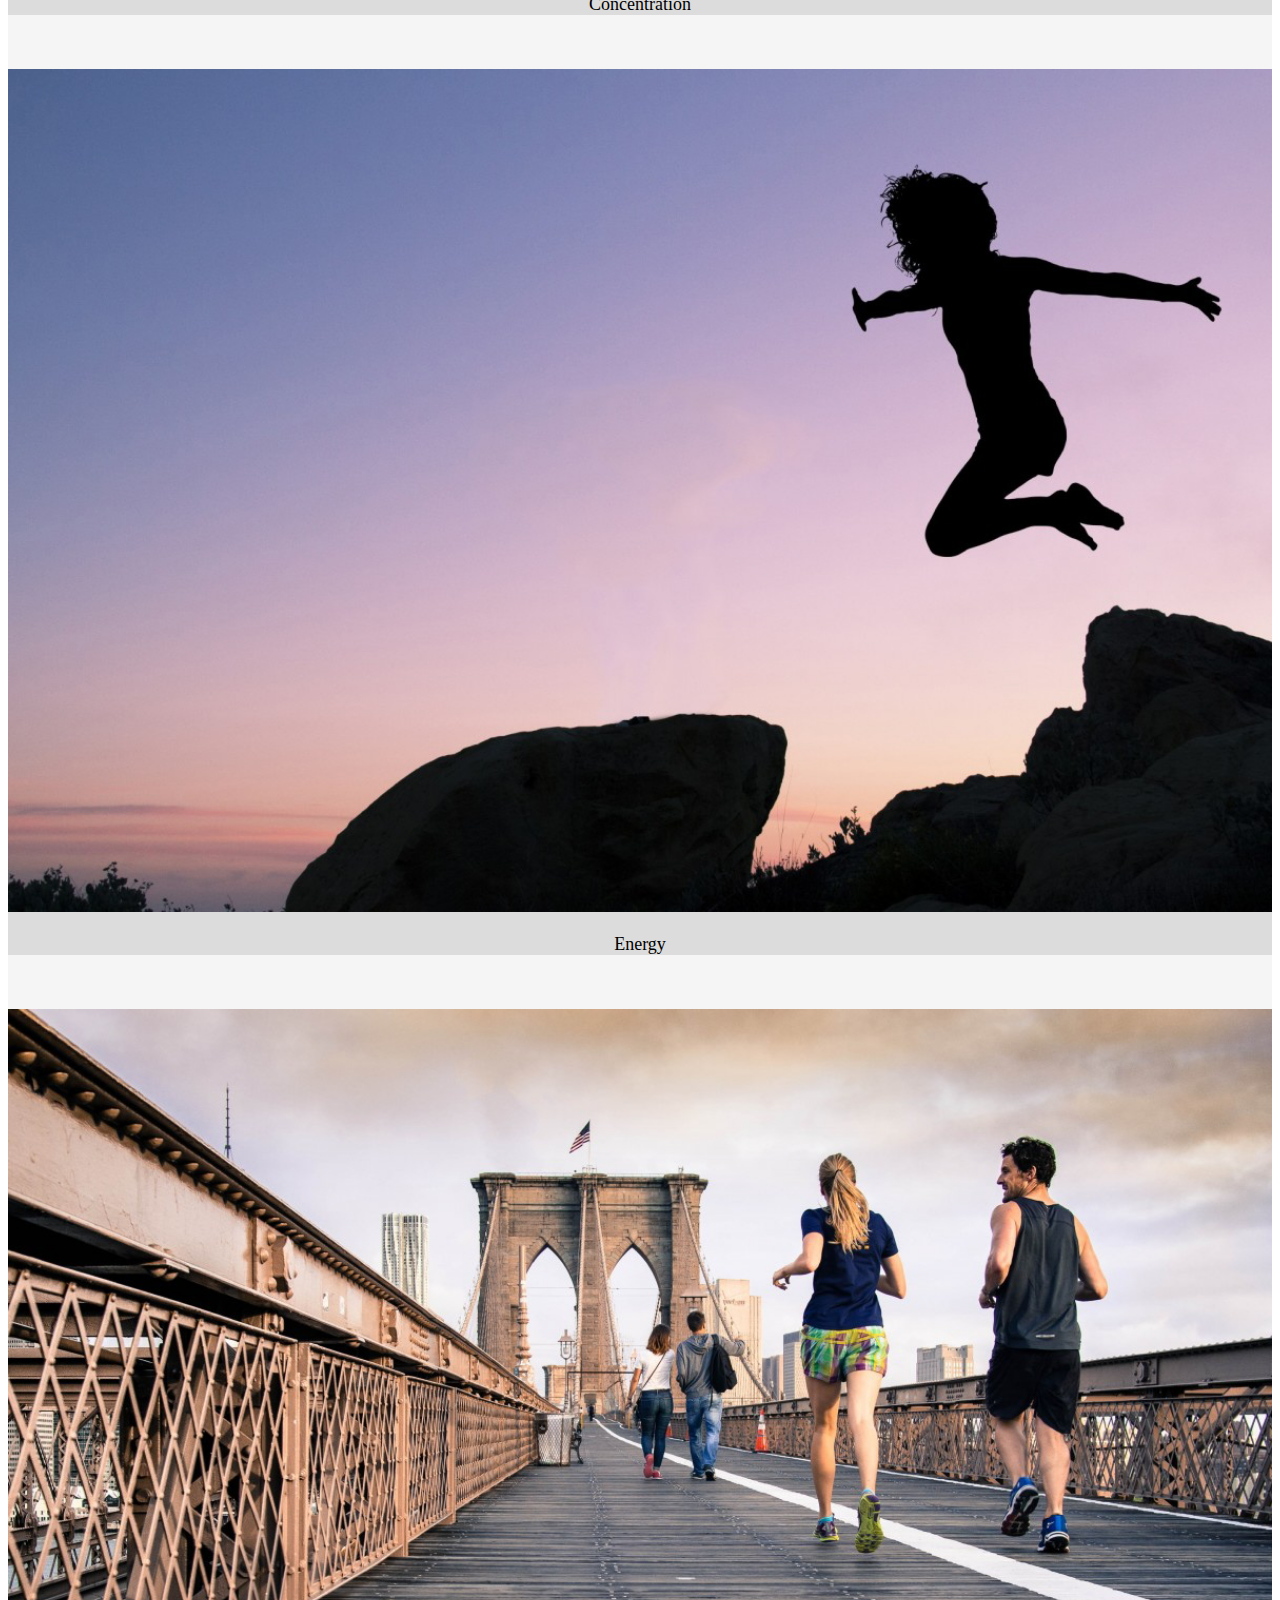
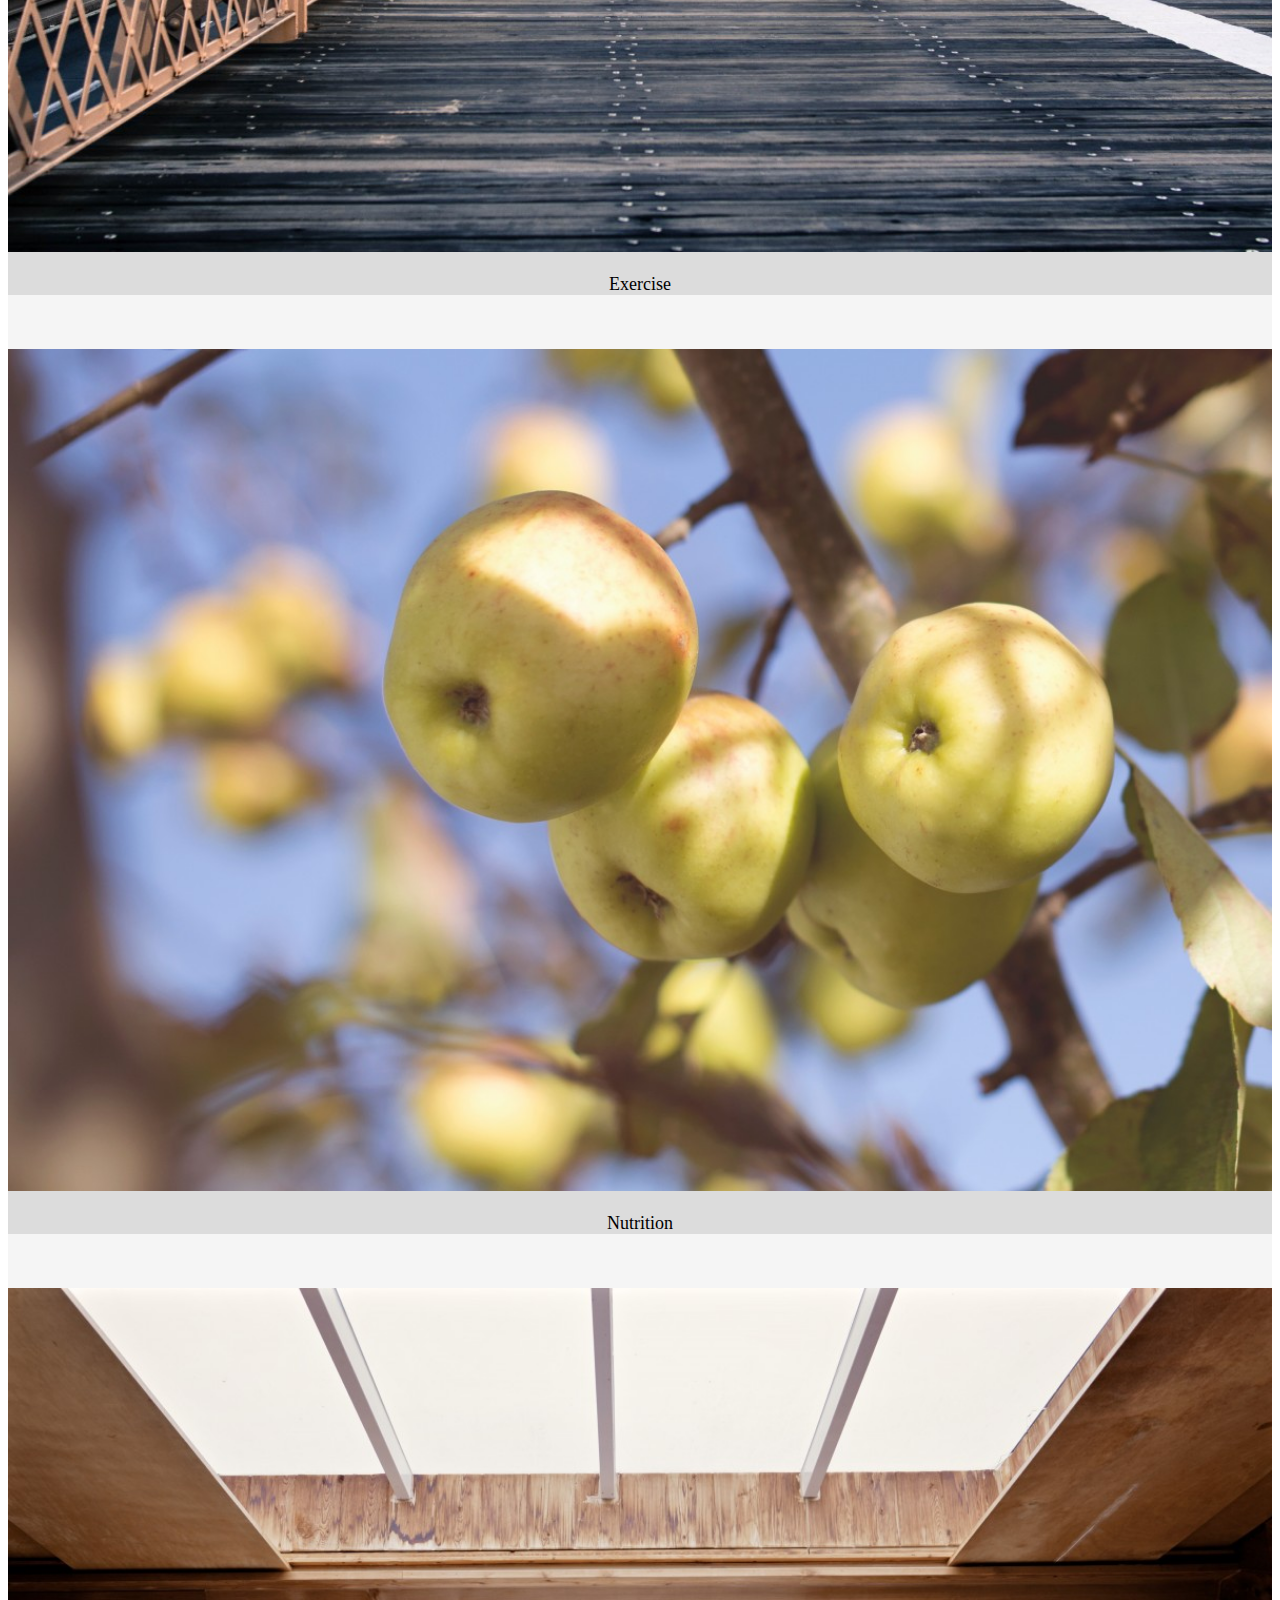
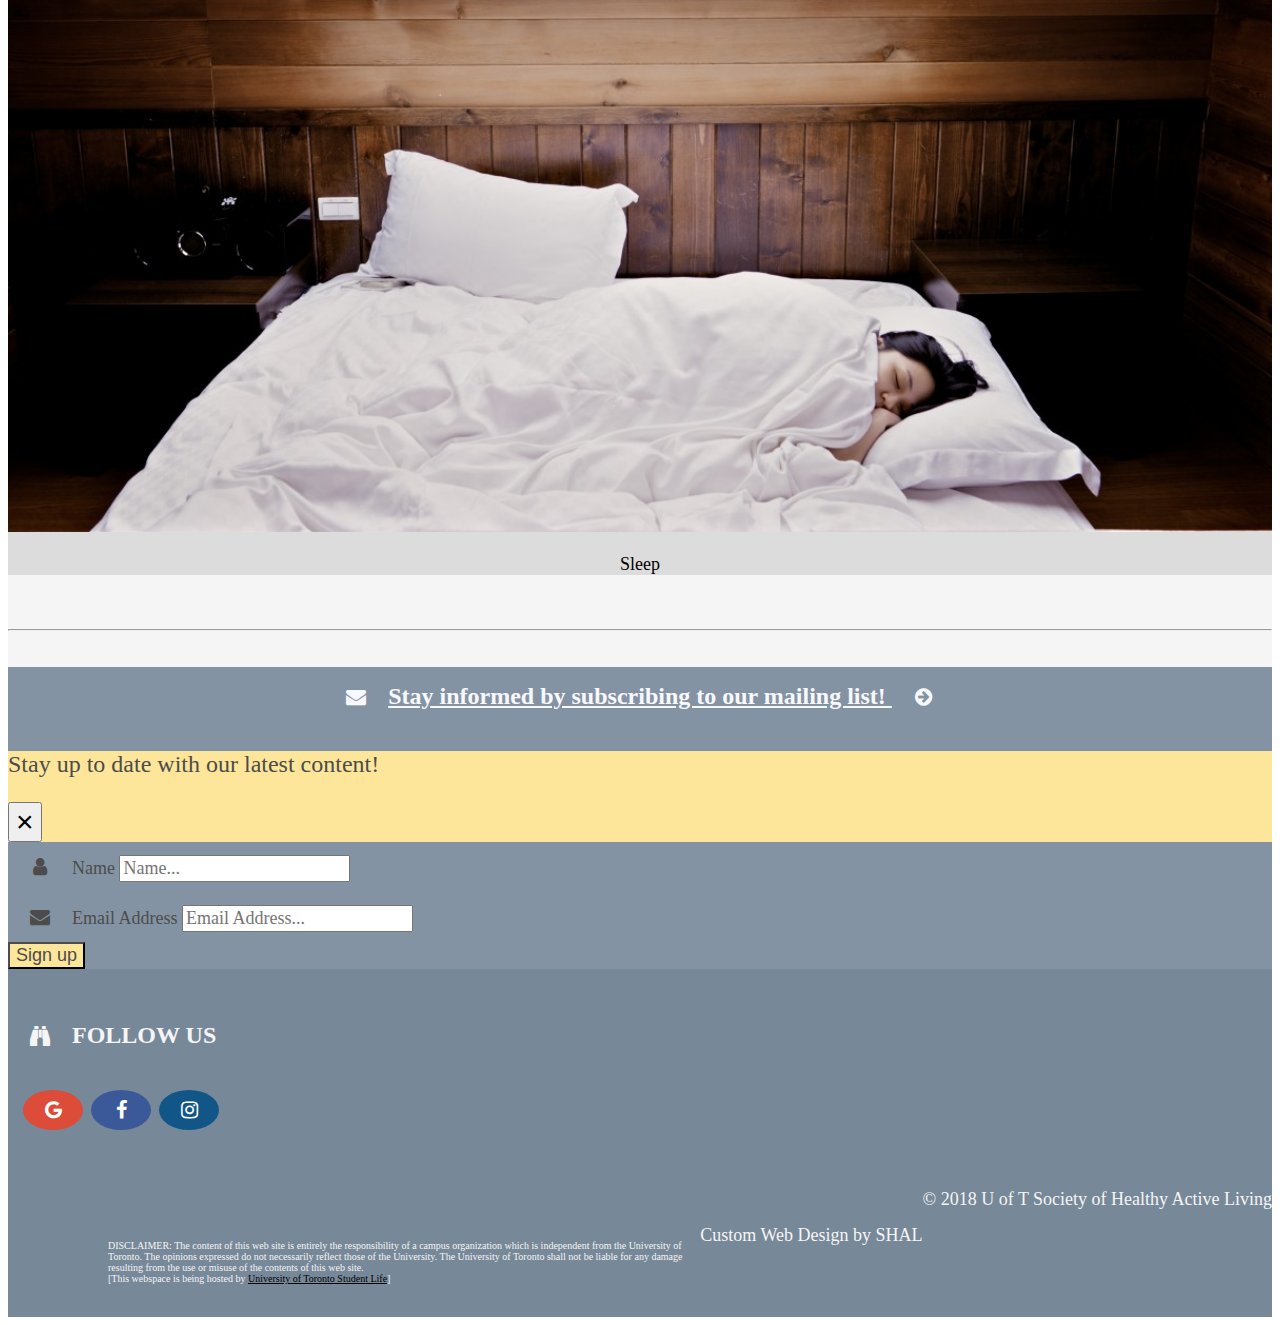
==== commit eca98439: "Completed events page, added instagram, and refined pages" ====
--- a/aboutus.html
+++ b/aboutus.html
@@ -56,7 +56,7 @@
                                 <a class="nav-link" id="nav-color" href="aboutus.html"><span class="sr-only">(current)</span>About Us</a>
                             </li>
                             <li class="nav-item">
-                                <a class="nav-link" id="nav-color" href="#">Events</a>
+                                <a class="nav-link" id="nav-color" href="events.html">Events</a>
                             </li>
                             <li class="nav-item">
                                 <a class="nav-link" id="nav-color" href="sponsors.html">Our Sponsors</a>
@@ -84,7 +84,7 @@
                 <br>
                 <div class="row">
                     <div class="col-sm">
-                        <img class="frontcampus-photo" src="aboutus/frontcampus.jpg">
+                        <img class="frontcampus-photo" src="aboutus/front-campus.jpg">
                         <h4 class="page-subtitle">Our Purpose</h4>
                         <br>
                         <p class="paragraph">
@@ -105,7 +105,7 @@
                 <br><br>
                 <div class="row">
                     <div class="col-sm">
-                        <img class="academicseminar-photo" src="aboutus/academicseminar.jpg">
+                        <img class="academicseminar-photo" src="aboutus/academic-seminar.jpg">
                         <h4 class="page-subtitle">Our Mission</h4>
                         <br>
                         <p class="paragraph">
@@ -239,8 +239,9 @@
                     <div class="col-sm-5">
                         <br>
                         <p class="socialmedia-title"><i class="fa fa-binoculars"></i>FOLLOW US</p>
+                        <a href="mailto:contacts.shal@gmail.com" class="fa fa-google"></a>
                         <a href="https://www.facebook.com/SHALUofT/" class="fa fa-facebook" target="_blank"></a>
-                        <a href="mailto:contacts.shal@gmail.com" class="fa fa-google"></a>
+                        <a href="https://www.instagram.com/shal_uoft/" class="fa fa-instagram" target="_blank"></a>
                         <br>
                     </div>
                     <div class="col-sm-7">
--- a/footer.css
+++ b/footer.css
@@ -91,13 +91,19 @@
 .fa-facebook {
     background: #3B5998;
     color: white;
-    margin-left: 15px;
+}
+
+/* Instagram */
+.fa-instagram {
+  background: #125688;
+  color: white;
 }
 
 /* Gmail */
 .fa-google {
     background: #dd4b39;
     color: white;
+    margin-left: 15px;
 }
 /* END OF LEFT COLUMN */
 
--- a/aboutus.css
+++ b/aboutus.css
@@ -49,6 +49,7 @@
 
 .values-photo{
     width: 100%;
+    height: 100%;
 }
 
 .card{
--- a/aboutus-mobile.css
+++ b/aboutus-mobile.css
@@ -8,6 +8,8 @@
     /* Pull text below image */
     .academicseminar-photo{
         float: none;
+        width: 100%;
+        height: auto;
         margin-right: 0px;
         margin-bottom: 50px;
     }
@@ -17,39 +19,9 @@
 @media (max-width: 500px){
     /* Pull text below image */
     .frontcampus-photo{
-        width: 350px;
         float: none;
+        width: 100%;
         margin-left: 0px;
         margin-bottom: 50px;
     }
-    
-    /* Make image size smaller only */
-    .academicseminar-photo{
-        width: 350px;
-        height: 275px;
-    }
 }
-
-@media (max-width: 400px){
-    .frontcampus-photo{
-        width: 275px;
-        
-    }
-    
-    .academicseminar-photo{
-        width: 275px;
-        height: 200px;
-    }
-}
-
-/* Making image smaller for smallest possible screen */
-@media (max-width: 325px){
-    .frontcampus-photo{
-        width: 225px;
-    }
-    
-    .academicseminar-photo{
-        width: 225px;
-        height: 150px;
-    }
-}
